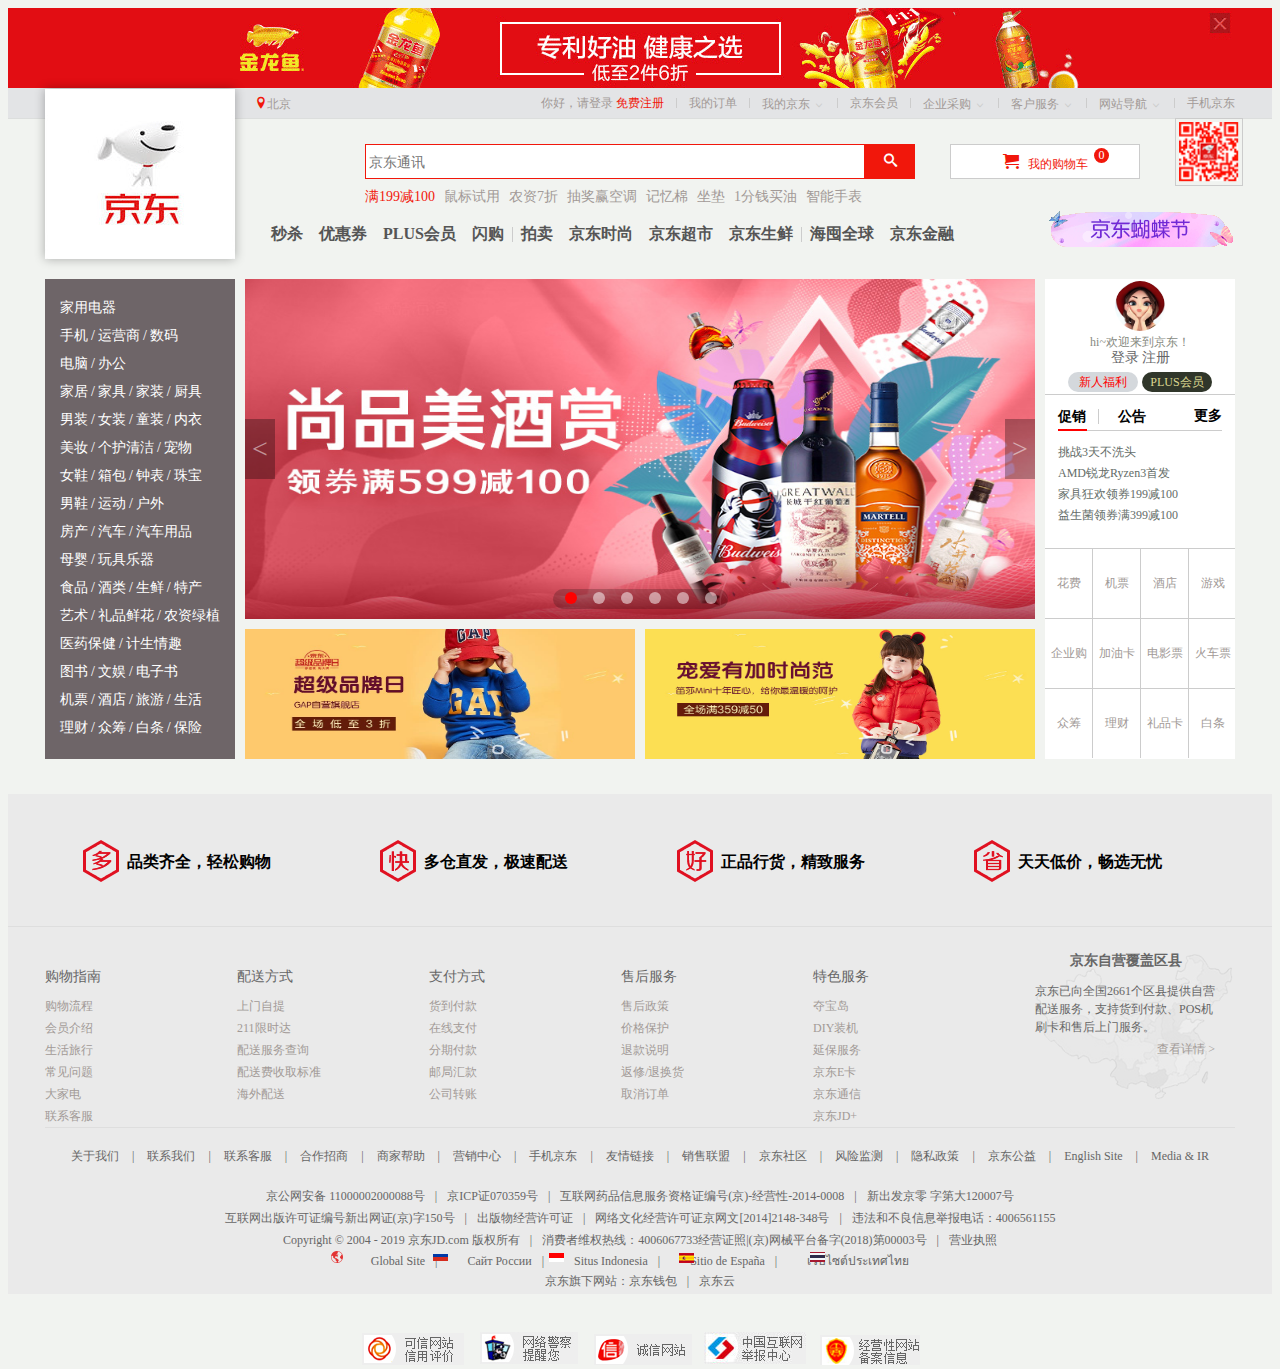
==== index.html @ 8adc09ec "提交所有文件到远程仓库" ====
<!DOCTYPE html>
<html lang="en">
<head>
	<meta charset="UTF-8">
	<title>京东(JD.COM)-正品低价、品质保障、配送及时、轻松购物！</title>
	<meta name="description" content="京东JD.COM-专业的综合网上购物商城，为您提供正品低价的购物选择、优质便捷的服务体验。商品来自全球数十万品牌商家，囊括家电、手机、电脑、服装、居家、母婴、美妆、个护、食品、生鲜等丰富品类，满足各种购物需求。" />
	<meta name="Keywords" content="网上购物,网上商城,家电,手机,电脑,服装,居家,母婴,美妆,个护,食品,生鲜,京东" />
	<link rel="shortcut icon" href="favicon.ico" type="image/x-icon" />
	<!-- 引入css初始化文件 -->
	<link rel="stylesheet" href="F:\web前端视频\初级阶段\前端与移动开发基础视频\京东项目\案例\css/normalize.css" />
	<!-- 基本的公共样式 -->
	<link rel="stylesheet" href="css/base.css" /> 
	<!-- 首页样式 -->
	<link rel="stylesheet" href="css/index.css" />
	<script src="js/jquery-1.12.4.min.js"></script>
	<script src="js/index.js"></script>
</head>
<body>
	<!-- header 部分 start -->
	<header>
		<div class="w">
			<a href="#">
				<img src="images/header_02.gif" alt="">
			</a>
		</div>
	</header>
	<!-- header 部分 end -->

	<!-- 快速导航栏 部分 start  -->
	<div class="shortcut">
		<div class="w">
			<ul class="fl City">
				<li><a href="#"><i class="f11"></i>北京</a></li>
			</ul>
			<ul class="fr">
				<li>
					<a href="#">你好，请登录</a>
					<a href="#" class="f11">免费注册</a>
				</li>
				<li class="space"></li>
				<li>
					<a href="#">我的订单</a>
				</li>
				<li class="space"></li>
				<li>
					<a href="#">我的京东</a>
					<i></i>
				</li>
				<li class="space"></li>
				<li>
					<a href="#">京东会员</a>
				</li>
				<li class="space"></li>
				<li>
					<a href="#">企业采购</a>
					<i></i>
				</li>
				<li class="space"></li>
				<li>
					<a href="#">客户服务</a>
					<i></i>
				</li>
				<li class="space"></li>
				<li>
					<a href="#">网站导航</a>
					<i></i>
				</li>
				<li class="space"></li>
				<li class="mobile">
					<a href="#">手机京东
						<img src="images/Mobile.png" alt="" width="60px">
					</a>
				</li>
			</ul>
		</div>
	</div>
	<!-- 快速导航栏 部分 end  -->

	<!-- 中间部分 开始 -->
	<div class="w middle">
		<div class="logo">
			<h1>	<!-- 提高权重 便利于搜索引擎优化 -->
				<a href="#"></a>
			</h1>
		</div>
		<div class="form">
			<input type="text" placeholder="京东通讯">
			<button><i></i></button>
		</div>
		<!-- 购物车 部分 -->
		<div class="shopCar">
			<i></i>
			<a href="#" class="f11">我的购物车</a>
			<span>0</span>
		</div>
		<!-- 关键词 -->
		<div class="hotwords">
			<a href="#" class="f11">满199减100</a>
			<a href="#">鼠标试用</a>
			<a href="#">农资7折</a>
			<a href="#">抽奖赢空调</a>
			<a href="#">记忆棉</a>
			<a href="#">坐垫</a>
			<a href="#">1分钱买油</a>
			<a href="#">智能手表</a>
		</div>
		<!-- 小导航 -->
		<div class="navitems">
			<ul>
				<li><a href="#">秒杀</a></li>
				<li><a href="#">优惠券</a></li>
				<li><a href="#">PLUS会员</a></li>
				<li><a href="#">闪购</a></li>
				<li class="space"></li>
				<li><a href="#">拍卖</a></li>
				<li><a href="#">京东时尚</a></li>
				<li><a href="#">京东超市</a></li>
				<li><a href="#">京东生鲜</a><span></span></li>
				<li class="space"></li>
				<li><a href="#">海囤全球</a></li>
				<li><a href="#">京东金融</a></li>
			</ul>
		</div>
		<!-- 蝴蝶节部分 -->
		<div class="super">
			<a href="#"><img src="images/super.gif" alt=""></a>
		</div>
	</div>
	<!-- 中间部分 结束 -->

	<!-- 中间分类区域开始 -->
	<div class="w grid">
		<div class="grid-col1 fl">
			<ul>
				<li>
					<a href="#">家用电器</a>
				</li>
				<li>
					<a href="#">手机</a>/<a href="#">运营商</a>/<a href="#">数码</a>
				</li>
				<li>
					<a href="#">电脑</a>/<a href="#">办公</a>
				</li>
				<li>
					<a href="#">家居</a>/<a href="#">家具</a>/<a href="#">家装</a>/<a href="#">厨具</a>
				</li>
				<li>
					<a href="#">男装</a>/<a href="#">女装</a>/<a href="#">童装</a>/<a href="#">内衣</a>
				</li>
				<li>
					<a href="#">美妆</a>/<a href="#">个护清洁</a>/<a href="#">宠物</a>
				</li>
				<li>
					<a href="#">女鞋</a>/<a href="#">箱包</a>/<a href="#">钟表</a>/<a href="#">珠宝</a>
				</li>
				<li>
					<a href="#">男鞋</a>/<a href="#">运动</a>/<a href="#">户外</a>
				</li>
				<li>
					<a href="#">房产</a>/<a href="#">汽车</a>/<a href="#">汽车用品</a>
				</li>
				<li>
					<a href="#">母婴</a>/<a href="#">玩具乐器</a>
				</li>
				<li>
					<a href="#">食品</a>/<a href="#">酒类</a>/<a href="#">生鲜</a>/<a href="#">特产</a>
				</li>
				<li>
					<a href="#">艺术</a>/<a href="#">礼品鲜花</a>/<a href="#">农资绿植</a>
				</li>
				<li>
					<a href="#">医药保健</a>/<a href="#">计生情趣</a>
				</li>
				<li>
					<a href="#">图书</a>/<a href="#">文娱</a>/<a href="#">电子书</a>
				</li>
				<li>
					<a href="#">机票</a>/<a href="#">酒店</a>/<a href="#">旅游</a>/<a href="#">生活</a>
				</li>
				<li>
					<a href="#">理财</a>/<a href="#">众筹</a>/<a href="#">白条</a>/<a href="#">保险</a>
				</li>
			</ul>
			<!-- <div class="grid-contents">
				<div>11111111</div>
				<div>21111111111</div>
				<div>333333333</div>
			</div> -->
		</div>
		<div class="grid-col2 fl">
			<div class="grid-col2-t">
				<a href="#"><img src="images/banner.jpg" alt="" height="340px" width="790px"></a>
				<a href="javascript:void(0);" class="arrow-l"> < </a>
				<a href="javascript:void(0);" class="arrow-r"> > </a>
				<ul class="circle">
					<li class="current"><a href="#"></a></li>
					<li><a href="#"></a></li>
					<li><a href="#"></a></li>
					<li><a href="#"></a></li>
					<li><a href="#"></a></li>
					<li><a href="#"></a></li>
				</ul>
			</div>
			<div class="grid-col2-b">
				<div><img src="images/l.jpg" width="390px" height="130px" alt=""></div>
				<div><img src="images/r.jpg" width="390px" height="130px" alt=""></div>
			</div>
		</div>
		<div class="grid-col3 fr">
			<!-- 登录模块 -->
			<div class="login">
				<div class="login-t">
					<a href="#"><img src="images/t.jpg" alt="" width="50px"></a>
					hi~欢迎来到京东！<br />
					<a href="#">登录</a>
					<a href="#">注册</a>
				</div>
				<div class="login-b">
					<a href="#">新人福利</a>
					<a href="#">PLUS会员</a>
				</div>
			</div>
			<!-- 新闻模块 -->
			<div class="news">
				<div class="news-t">
					<a href="#" class="cuxiao">促销</a>
					<a href="#" class="gg">公告</a>
					<a href="#" class="more">更多</a>
					<div></div>
				</div>
				<div class="news-b">
					<ul>
						<li><a href="#">挑战3天不洗头</a></li>
						<li><a href="#">AMD锐龙Ryzen3首发</a></li>
						<li><a href="#">家具狂欢领券199减100</a></li>
						<li><a href="#">益生菌领券满399减100</a></li>
					</ul>
				</div>
			</div>
			<!-- 服务扩展模块 -->
			<div class="expand">
				<ul>
					<li>
						<i></i>
						<a href="#">花费</a>
					</li>
					<li><a href="#">机票</a></li>
					<li><a href="#">酒店</a></li>
					<li><a href="#">游戏</a></li>
					<li><a href="#">企业购</a></li>
					<li><a href="#">加油卡</a></li>
					<li><a href="#">电影票</a></li>
					<li><a href="#">火车票</a></li>
					<li><a href="#">众筹</a></li>
					<li><a href="#">理财</a></li>
					<li><a href="#">礼品卡</a></li>
					<li><a href="#">白条</a></li>
				</ul>
			</div>
		</div>
	</div>
	<!-- 中间分类区域结束 -->

	<!-- 底部分开始 -->
		<footer>
			<!-- 服务模块 -->
			<div class="service">
				<div class="w">
					<ul>
						<li>
							<h5>多</h5>
							<p>品类齐全，轻松购物</p>
						</li>
						<li>
							<h5>快</h5>
							<p>多仓直发，极速配送</p>
						</li>
						<li>
							<h5>好</h5>
							<p>正品行货，精致服务</p>
						</li>
						<li>
							<h5>省</h5>
							<p>天天低价，畅选无忧</p>
						</li>
					</ul>
				</div>
			</div>
			<!-- 帮助模块 -->
			<div class="w help">
				<div class="fl">
					<dl>
					<dt>购物指南</dt>
					<dd><a href="#">购物流程</a></dd>
					<dd><a href="#">会员介绍</a></dd>
					<dd><a href="#">生活旅行</a></dd>
					<dd><a href="#">常见问题</a></dd>
					<dd><a href="#">大家电</a></dd>
					<dd><a href="#">联系客服</a></dd>
				</dl>
				<dl>
					<dt>配送方式</dt>
					<dd><a href="#">上门自提</a></dd>
					<dd><a href="#">211限时达</a></dd>
					<dd><a href="#">配送服务查询</a></dd>
					<dd><a href="#">配送费收取标准</a></dd>
					<dd><a href="#">海外配送</a></dd>
				</dl>
				<dl>
					<dt>支付方式</dt>
					<dd><a href="#">货到付款</a></dd>
					<dd><a href="#">在线支付</a></dd>
					<dd><a href="#">分期付款</a></dd>
					<dd><a href="#">邮局汇款</a></dd>
					<dd><a href="#">公司转账</a></dd>
				</dl>
				<dl>
					<dt>售后服务</dt>
					<dd><a href="#">售后政策</a></dd>
					<dd><a href="#">价格保护</a></dd>
					<dd><a href="#">退款说明</a></dd>
					<dd><a href="#">返修/退换货</a></dd>
					<dd><a href="#">取消订单</a></dd>
				</dl>
				<dl>
					<dt>特色服务</dt>
					<dd><a href="#">夺宝岛</a></dd>
					<dd><a href="#">DIY装机</a></dd>
					<dd><a href="#">延保服务</a></dd>
					<dd><a href="#">京东E卡</a></dd>
					<dd><a href="#">京东通信</a></dd>
					<dd><a href="#">京东JD+</a></dd>
				</dl>
				</div>
				<div class="fr">
					<div class="coverage">
						<h5>京东自营覆盖区县</h5>
						<p>
							京东已向全国2661个区县提供自营配送服务，支持货到付款、POS机刷卡和售后上门服务。
						</p>
						<a href="#">查看详情 > </a>
					</div>
				</div>
			</div>
			<!-- 版权模块 -->
			<div class="w copyright">
				<p>
					<a href="#">关于我们</a>
					<span> | </span>
					<a href="#">联系我们</a>
					<span> | </span>
					<a href="#">联系客服</a>
					<span> | </span>
					<a href="#">合作招商</a>
					<span> | </span>
					<a href="#">商家帮助</a>
					<span> | </span>
					<a href="#">营销中心</a>
					<span> | </span>
					<a href="#">手机京东</a>
					<span> | </span>
					<a href="#">友情链接</a>
					<span> | </span>
					<a href="#">销售联盟</a>
					<span> | </span>
					<a href="#">京东社区</a>
					<span> | </span>
					<a href="#">风险监测</a>
					<span> | </span>
					<a href="#">隐私政策</a>
					<span> | </span>
					<a href="#">京东公益</a>
					<span> | </span>
					<a href="#">English Site</a>
					<span> | </span>
					<a href="#">Media & IR</a>
				</p>
				<div>
					<p>京公网安备 11000002000088号<span>|</span>京ICP证070359号<span>|</span>互联网药品信息服务资格证编号(京)-经营性-2014-0008<span>|</span>新出发京零 字第大120007号</p>
					<p>互联网出版许可证编号新出网证(京)字150号<span>|</span>出版物经营许可证<span>|</span>网络文化经营许可证京网文[2014]2148-348号<span>|</span>违法和不良信息举报电话：4006561155</p>
					<p>Copyright © 2004 - 2019  京东JD.com 版权所有<span>|</span>消费者维权热线：4006067733经营证照|(京)网械平台备字(2018)第00003号<span>|</span>营业执照</p>
					<p><h1>国旗图标</h1>Global Site<span>|</span><h2>国旗图标</h2>Сайт России<span>|</span><h3>国旗图标</h3>Situs Indonesia<span>|</span><h4>国旗图标</h4>Sitio de España<span>|</span><h5>国旗图标</h5>เว็บไซต์ประเทศไทย</p>
					<p>京东旗下网站：京东钱包<span>|</span>京东云</p>
				</div>
				<div class="foot-icon">
					<a href="#"></a>
					<a href="#"></a>
					<a href="#"></a>
					<a href="#"></a>
					<a href="#"></a>
				</div>
			</div>
		</footer>
	<!-- 底部分结束 -->
</body>
</html>
---- css/base.css ----
img{
	vertical-align: top;
}
.w{		/*版心的公共类*/
	width: 1190px;
	margin: 0 auto;
}
.fl{	/*浮动的公共类*/
	float: left;
}
.fr{	/*浮动的公共类*/
	float: right;
}
a{
	text-decoration: none;	/*取消下划线*/
	font-size: 12px;
	color: #a29a97;
}
a:hover{
	color: #e33333;
}
body{
	background-color: #f1f3f0;
}
.f11{
	color: #f1170b!important;
}
ul,
h1,
h5,
p,
dd,
input,
button{
	margin: 0;
	padding: 0;
}
input,
button{
	border: 0;
	outline: none;	/*取消轮廓边框*/
}
ul{
	list-style: none;
}
/*header部分*/
@font-face {	/*声明字体*/
  font-family: 'icomoon';
  src:  url('../fonts/icomoon.eot?5qrmrq');
  src:  url('../fonts/icomoon.eot?5qrmrq#iefix') format('embedded-opentype'),
    url('../fonts/icomoon.ttf?5qrmrq') format('truetype'),
    url('../fonts/icomoon.woff?5qrmrq') format('woff'),
    url('../fonts/icomoon.svg?5qrmrq#icomoon') format('svg');
  font-weight: normal;
  font-style: normal;
}

header{
	height: 80px;
	background-color: #e20d13;
}
/*快速导航栏 begin*/
.shortcut{
	height: 30px;
	line-height: 30px;
	background-color: #e3e4e6;
	border-bottom: 1px solid #dcdedd;
	font-size: 12px;
	color: #a29a97;
}
.shortcut i{
	font-family: "icomoon";
	 font-style: normal;
	 color: #ccc;
}
.shortcut .mobile{
	position: relative;
}
.shortcut img{
	position: absolute;
	top: 30px;
	left: -12px;
	border: 1px solid #ccc;
	padding: 3px;
}
.City{
	margin-left: 210px;
}
.fr li{
	float: left;
}
.space{		/*小竖线*/
	width: 1px;
	height: 10px;
	background-color: #ccc;
	margin: 10px 12px 0;
}
/*快速导航栏 over*/

/*中间部分 begin*/
.middle{
	height: 140px;
	position: relative;
}
.logo a{
	display: block;
	width: 190px;
	height: 170px;
	background: #fff url(../images/logo.gif) no-repeat; 
	position: absolute;
	top: -30px;
	left: 0;
	box-shadow: 0 0 10px rgba(0,0,0,0.3);
}
/*表单部分*/
.form{
	width: 550px;
	height: 35px;
	position: absolute;
	top: 25px;
	left: 320px;
}
.form input{
	width: 495px;
	height: 33px;
	border: 1px solid #f1170b;
	float: left;
	font-size: 14px;
	padding-left: 3px;
}
.form button{
	width: 50px;
	height: 35px;
	background-color: #f1170b;
	float: left;
}
.form button i{
	font-family: "icomoon";
	 font-style: normal;
	 color: #fff;
}
/*购物车部分 开始*/
.shopCar{
	width: 188px;
	height: 33px;
	border: 1px solid #ccc;
	position: absolute;
	background-color: #fff;
	top: 25px;
	right: 95px;
	line-height: 33px;
	text-align: center;
	color: #f1170b;
}
.shopCar i{
	font-family: "icomoon";
	font-style: normal;
	margin-right: 5px;
}
.shopCar span{
	width: 15px;
	height: 15px;
	background-color: #f1170b;
	border-radius: 50%;
	position: absolute;
	top: 3px;
	right: 30px;
	color: #fff;
	font-size: 12px;
	line-height: 15px;
}
/*购物车部分 结束*/

/*关键词部分*/
.hotwords{
	position: absolute;
	top: 68px;
	left: 320px;
}
.hotwords a{
	font-size: 14px;
	margin-right: 5px;
}
/*小导航*/
.navitems{
	width: 760px;
	height: 50px;
	position: absolute;
	bottom: 0;
	left: 210px;
	text-align: center;
	line-height: 50px;
}
.navitems li{
	float: left;
}
.navitems li a{
	font-size: 16px;
	color: #555;
	font-weight: 700;
	margin-left: 16px;
}
.navitems .space{
	width: 1px;
	height: 15px;
	background-color: #ccc;
	margin-top: 18px;
	margin-left: 8px;
	margin-right: -8px;
}
.navitems li:hover a{
	color: #f1170b;
}
/*蝴蝶节部分*/
.super{
	position: absolute;
	bottom: 10px;
	right: 0;
}
/*中间部分 over*/

/*底部分开始*/
footer{
	height: 500px;
	background-color: #eaeaea;
	margin-top: 35px;
}
/*服务模块*/
.service{
	height: 72px;
	border-bottom: 1px solid #dedede;
	padding: 30px 0;
}
.service ul li{
	width: 297px;
	height: 43px;
	float: left;
	position: relative;
	line-height: 43px;
	top: 16px;
}
.service li h5{
	width: 36px;
	height: 42px;
	position: absolute;
	top: 0;
	left: 38px;
	background: url(../images/ico.png) no-repeat;
	background-position: 0 -192px;
	text-indent: -9999px;	/*首行缩进*/
}
.service li:nth-child(2) h5{
	width: 36px;
	height: 42px;
	position: absolute;
	top: 0;
	left: 38px;
	background: url(../images/ico.png) no-repeat;
	background-position: -41px -192px;
	text-indent: -9999px;	/*首行缩进*/
}
.service li:nth-child(3) h5{
	width: 36px;
	height: 42px;
	position: absolute;
	top: 0;
	left: 38px;
	background: url(../images/ico.png) no-repeat;
	background-position: -82px -192px;
	text-indent: -9999px;	/*首行缩进*/
}
.service li:nth-child(4) h5{
	width: 36px;
	height: 42px;
	position: absolute;
	top: 0;
	left: 38px;
	background: url(../images/ico.png) no-repeat;
	background-position: -123px -192px;
	text-indent: -9999px;	/*首行缩进*/
}
.service li p{
	font-weight: 700;
	font-size: 16px;
	margin-left: 82px;
}
/*帮助模块*/
.help{
	height: 175px;
	border-bottom: 1px solid #dedede;
	padding-top: 25px;
}
.help dl{
	width: 192px;
	float: left;
}
.help dt,
.coverage h5{
	height: 30px;
	font-size: 14px;
	color: #666;
}
.help dd{
	height: 22px;
	font-size: 12px;
	color: #666;
}
.coverage{
	width: 200px;
	height: 150px;
	background: url(../images/ico.png) no-repeat;
	background-position: 0 0;
}
.coverage h5{
	padding-left: 35px;
}
.coverage p{
	font-size: 12px;
	color: #666;
	line-height: 18px;
	width: 180px;
}
.coverage a{
	display: block;
	width: 180px;
	margin-top: 5px;
	text-align: right;
}
/*版权模块*/
.copyright{
	color: #666;
	font-size: 12px;
	padding-top: 20px;
	text-align: center;
}
.copyright a{
	color: #666;
}
.copyright a:hover{
	color: #f1170b;
}
.copyright span{
	margin: 0 10px;
}
.copyright div{
	margin-top: 20px;
}
.copyright div p{
	line-height: 22px;
}
/*.copyright div h1{
	background: url(../images/ico.png) no-repeat;
	text-indent: -9999px;
}*/
.copyright div span{
	margin-right: 30px;
}
.copyright div span:nth-child(1){
	margin: 0 10px;
}
.copyright div span:nth-child(2){
	margin: 0 10px;
}
.copyright div span:last-child{
	margin: 0 10px;
}
.copyright div{
	position: relative;
}
.copyright div h1{
	background: url(../images/ico.png) no-repeat;
	text-indent: -9999px;
	width: 12px;
	height: 12px;
	background-position: -109px -155px;
	position: absolute;
	top: 66px;
	left: 286px;
}
.copyright div h2{
	background: url(../images/ico.png) no-repeat;
	text-indent: -9999px;
	width: 15px;
	height: 7px;
	background-position: -168px -158px;
	position: absolute;
	top: 54px;
	left: 388px;
}
.copyright div h3{
	background: url(../images/ico.png) no-repeat;
	text-indent: -9999px;
	width: 15px;
	height: 9px;
	background-position: -148px -155px;
	position: absolute;
	top: 54px;
	left: 504px;
}
.copyright div h4{
	background: url(../images/ico.png) no-repeat;
	text-indent: -9999px;
	width: 15px;
	height: 10px;
	background-position: -128px -155px;
	position: absolute;
	top: 52px;
	left: 634px;
}
.copyright div h5{
	background: url(../images/ico.png) no-repeat;
	text-indent: -9999px;
	width: 15px;
	height: 10px;
	background-position: -108px -172px;
	position: absolute;
	top: 67px;
	left: 765px;
}
/*.copyright div h5:nth-child(2){
	width: 15px;
	height: 7px;
	background-position: -168px -158px;
}
.copyright div h5:nth-child(3){
	width: 15px;
	height: 9px;
	background-position: -148px -155px;
}
.copyright div h5:nth-child(4){
	width: 15px;
	height: 10px;
	background-position: -128px -155px;
}
.copyright div h5:nth-child(5){
	width: 15px;
	height: 10px;
	background-position: -108px -172px;
}*/
.foot-icon a{
	display: inline-block;
	width: 103px;
	height: 33px;
	background: url(../images/ico.png) no-repeat;
	margin: 20px 4px 0;
}
.foot-icon a:nth-child(1){
	background-position: -204px -110px;
}
.foot-icon a:nth-child(2){
	background-position: -200px -74px;
}
.foot-icon a:nth-child(3){
	background-position: -200px -35px;
}
.foot-icon a:nth-child(4){
	background-position: -204px 0;
}
.foot-icon a:nth-child(5){
	background-position: -202px -145px;
}
/*底部分结束*/
---- css/index.css ----
.grid{
	height: 480px;
	background-color: #f1f3f0;
	margin-top: 20px;
}
.grid-col1{
	width: 190px;
	height: 100%;
	color: #fff;
	background-color: #6e6568;
	font-size: 14px; /*这个不是给字的 是给反斜杠的*/
	position: relative;
}
.grid-col1 ul a{
	color: #fff;
	font-size: 14px; /*这个是给字的*/
	margin: 0 3px;
}
.grid-col1 ul a:hover{
	color: #f1170b;
}
.grid-col1 ul{
	padding: 15px 0;
}
.grid-col1 ul li{
	padding-left: 12px;
	height: 28px;
	line-height: 28px;
}
.grid-col1 ul li:hover{
	background-color: #cccccc96;
}

.grid-col2{
	width: 790px;
	height: 100%;
	margin-left: 10px;
}
.grid-col2 .grid-col2-b div{
	float: left;
	margin-top: 10px;
}
.grid-col2 .grid-col2-b div:last-child{
	float: right;
}
/*箭头部分*/
.grid-col2-t{
	position: relative;
}
.arrow-l,
.arrow-r{
	width: 30px;
	height: 60px;
	background: rgba(0,0,0,0.3);
	position: absolute;
	top: 50%;
	margin-top: -30px;
	text-align: center;
	line-height: 60px;
	color: rgba(255,255,255,0.5);
	font-size: 28px;
	font-weight: normal;
}
.arrow-l{
	left: 0;
}
.arrow-r{
	right: 0;
}
/*链接小圆点*/
.circle{
	width: 171px;
	height: 20px;
	background: rgba(0,0,0,0.2);
	border-radius: 10px 10px;
	position: absolute;
	bottom: 10px;
	left: 50%;
	margin-left: -87px;
	padding-left: 4px;
}
.circle li{
	height: 12px;
	width: 12px;
	background: rgba(255,255,255,0.5);
	border-radius: 50%;
	float: left;
	margin: 3px 8px;
	cursor: pointer;
}
.circle .current{
	background-color: red;
} 
.circle li:hover{
	background-color: red;
}

.grid-col3{
	width: 190px;
	height: 100%;
	background-color: #fff;
}
/*登录模块*/
.login{
	height: 115px;
	border-bottom: 1px solid #ccc;
}
.login-t{
	width: 150px;
	height: 30px;
	padding-top: 55px;
	margin: 0 auto;
	text-align: center;
	font-size: 12px;
	line-height: 16px;
	color: #878a7f;
	position: relative;
}
.login-t img{
	position: absolute;
	top: 2px;
	left: 50%;
	margin-left: -25px;
	border-radius: 50%;
}
.login-t a{
	color: #666668;
	font-size: 14px;
}
.login-t a:hover{
	color: red;
}
.login-b{
	text-align: center;
	margin-top: 8px;
}
.login-b a{
	display: inline-block;
	width: 70px;
	height: 20px;
	text-align: center;
	line-height: 20px;
	border-radius: 25px;
}
.login-b a:nth-child(1){
	background-color: #d4d8dc;
	color: red;
}
.login-b a:nth-child(2){
	background-color: #30362a;
	color: #dcd891;
}

/*新闻模块*/
.news{
	height: 154px;
	background-color: #fff;
	border-bottom: 1px solid #ccc;
	padding: 7px 13px 0;
	box-sizing: border-box;
}
.news-t{
	height: 28px;
	line-height: 28px;
	border-bottom: 1px solid #ccc;
	position: relative;
}
.news-t div{
	width: 29px;
	height: 2px;
	background-color: red;
	position: absolute;
	bottom: -1px;
	left: 0;
}
.news-t a{
	color: #000;
	font-size: 14px;
	font-weight: 700;
}
.news-t a:hover{
	color: #f1170b;
}
.news-t .cuxiao{
	/*display: inline-block;*/
	border-right: 1px solid #ccc;
	width: 38px;
	padding-right: 12px;	
}
.news-t .gg{
	margin-left: 15px;
}
.news-t .more{
	float: right;
}
.news .news-b{
	margin-top: 10px;
	line-height: 20px;
}
.news .news-b a{
	font-size: 12px;
	font-weight: normal;
	color: #646d68;
}
.news .news-b a:hover{
	color: #f1170b;
}

/*服务扩展模块*/
.expand{
	height: 209px;
	overflow: hidden;
}
.expand ul{
	width: 195px;
}
.expand li{
	width: 47px;
	height: 69px;
	border-right: 1px solid #ccc;
	border-bottom: 1px solid #ccc;
	font-size: 12px;
	float: left;
}
.expand li a{
	display: block;
	line-height: 69px;
	text-align: center;
}
.expand li:hover{
	background-color: #ff5722;
}
.expand li:hover a{
	color: #fff;
}
/*.expand li:nth-child(4n){
	border-right: none;
}*/
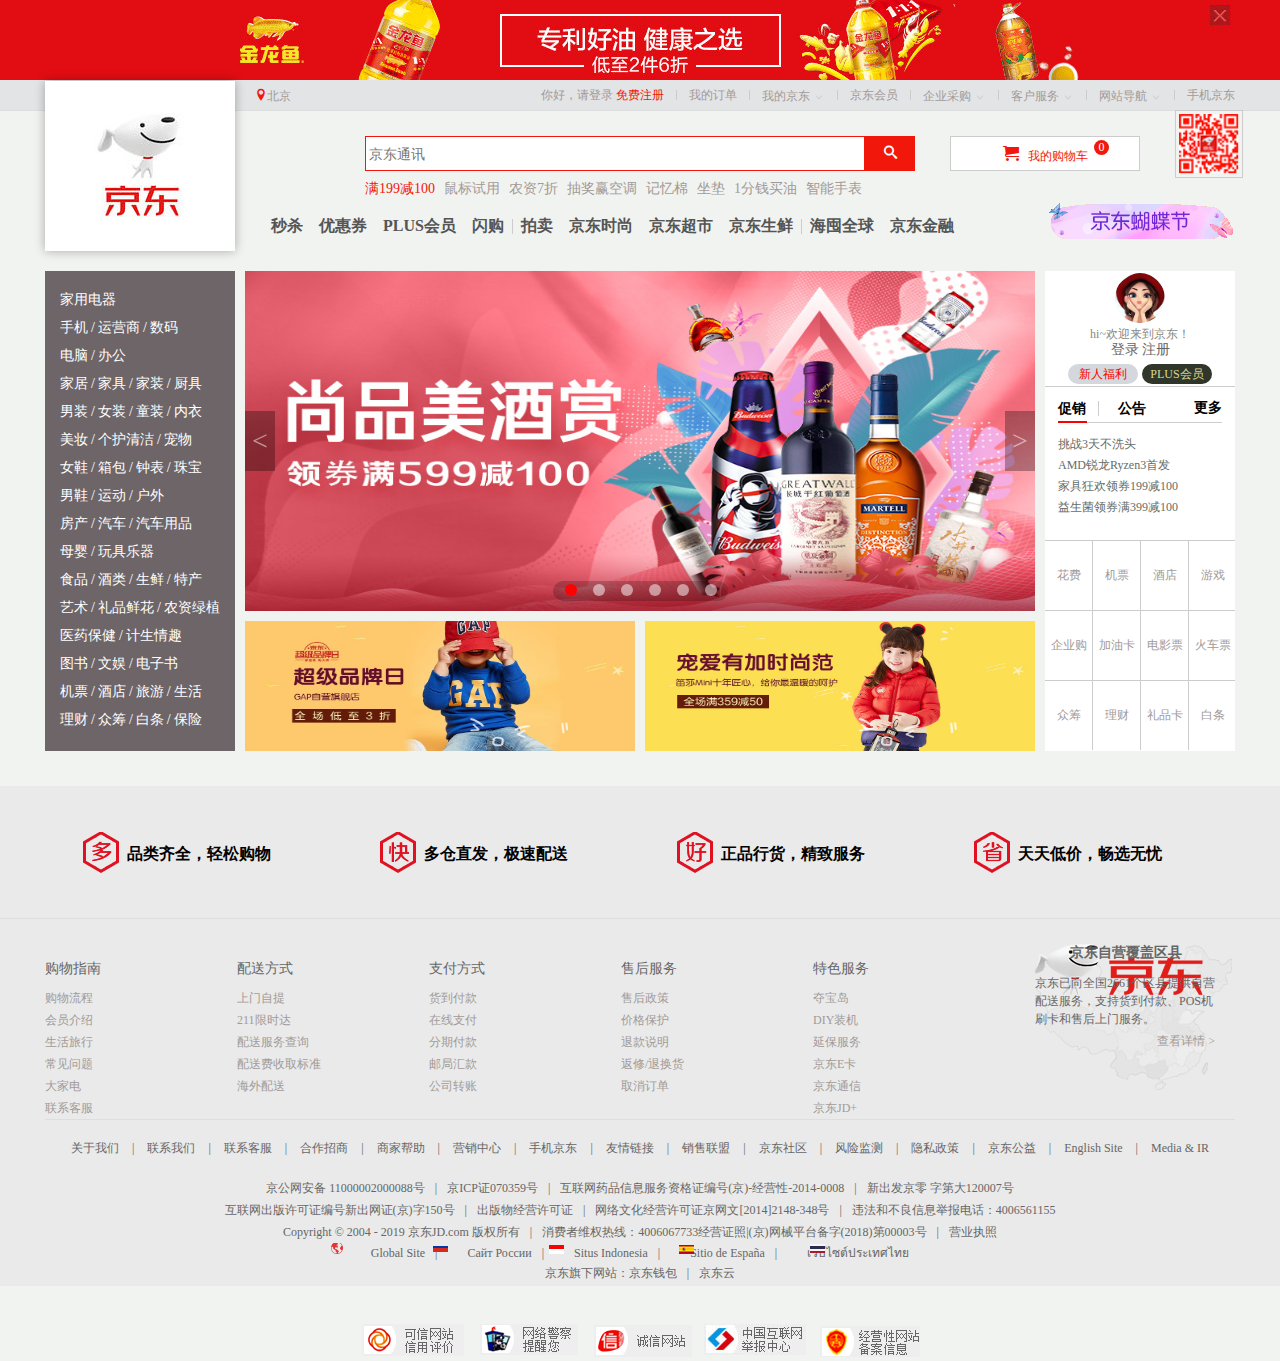
==== commit 1bbb3fac: "完成登录页面" ====
--- a/index.html
+++ b/index.html
@@ -212,7 +212,7 @@
 				<div class="login-t">
 					<a href="#"><img src="images/t.jpg" alt="" width="50px"></a>
 					hi~欢迎来到京东！<br />
-					<a href="#">登录</a>
+					<a href="./Login_module/login.html">登录</a>
 					<a href="#">注册</a>
 				</div>
 				<div class="login-b">
--- a/css/base.css
+++ b/css/base.css
@@ -21,6 +21,8 @@
 }
 body{
 	background-color: #f1f3f0;
+	margin: 0;
+	padding: 0;
 }
 .f11{
 	color: #f1170b!important;
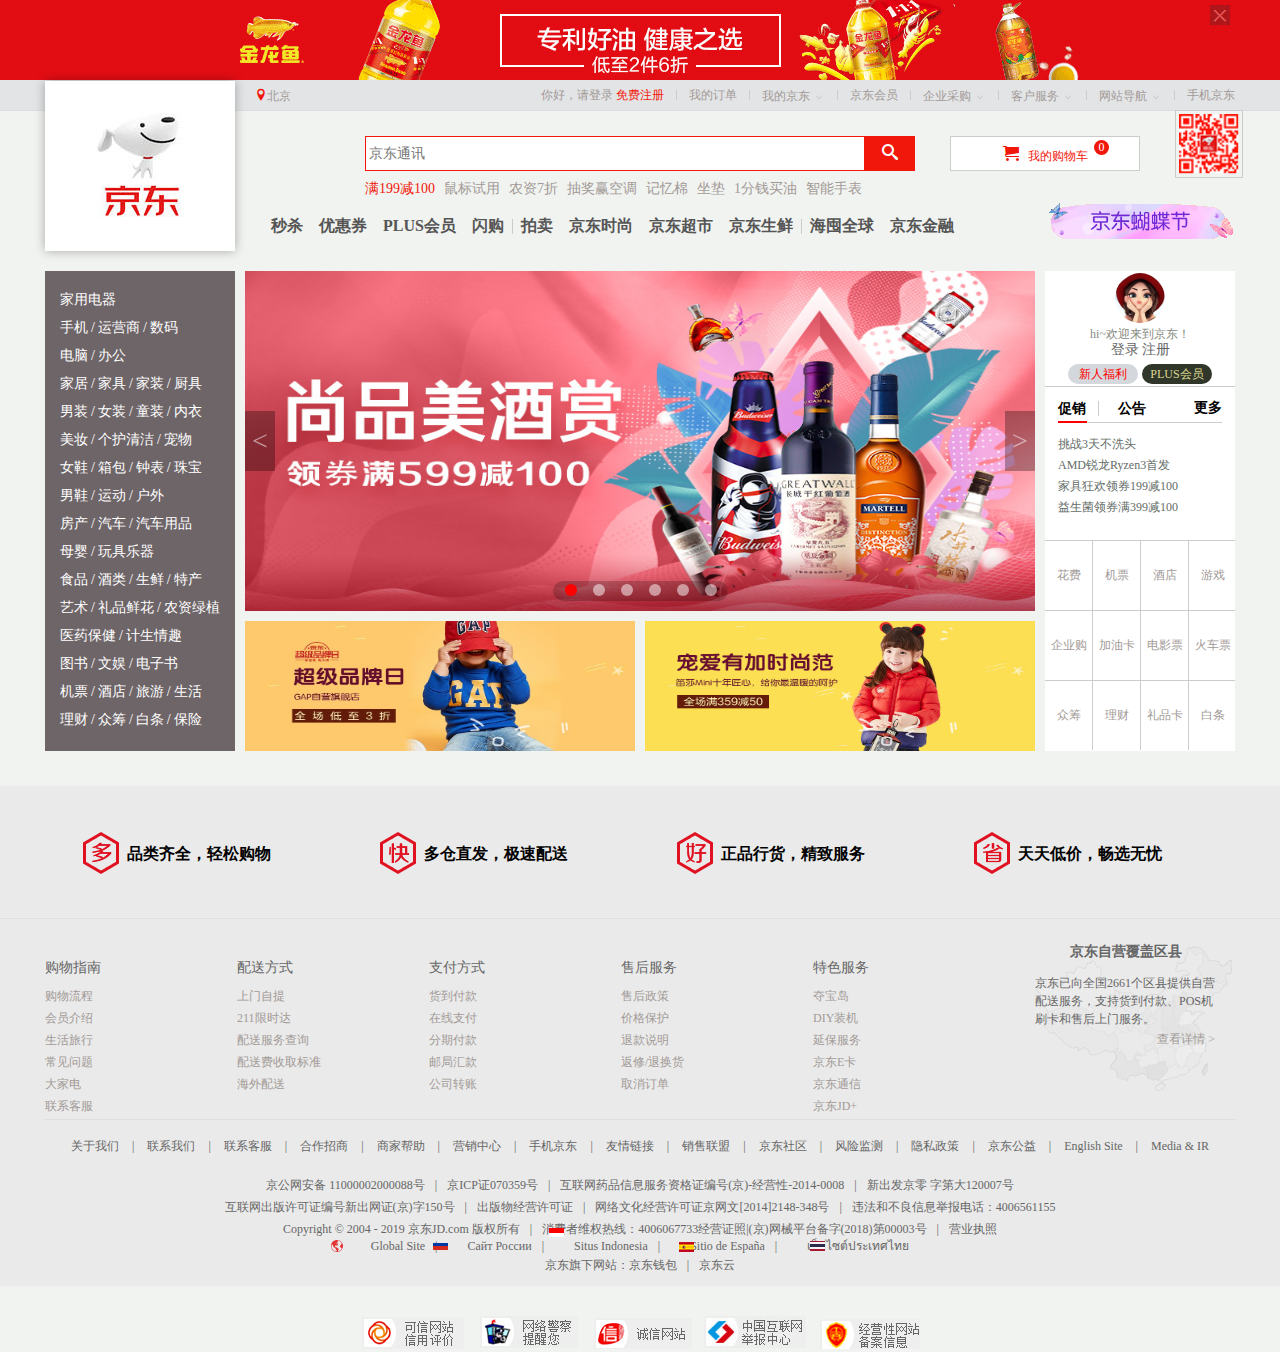
==== commit f2592e7b: "完成注册页面" ====
--- a/index.html
+++ b/index.html
@@ -7,7 +7,7 @@
 	<meta name="Keywords" content="网上购物,网上商城,家电,手机,电脑,服装,居家,母婴,美妆,个护,食品,生鲜,京东" />
 	<link rel="shortcut icon" href="favicon.ico" type="image/x-icon" />
 	<!-- 引入css初始化文件 -->
-	<link rel="stylesheet" href="F:\web前端视频\初级阶段\前端与移动开发基础视频\京东项目\案例\css/normalize.css" />
+	<link rel="stylesheet" href="./css/normalize.css" />
 	<!-- 基本的公共样式 -->
 	<link rel="stylesheet" href="css/base.css" /> 
 	<!-- 首页样式 -->
@@ -213,7 +213,7 @@
 					<a href="#"><img src="images/t.jpg" alt="" width="50px"></a>
 					hi~欢迎来到京东！<br />
 					<a href="./Login_module/login.html">登录</a>
-					<a href="#">注册</a>
+					<a href="./Login_module/register.html">注册</a>
 				</div>
 				<div class="login-b">
 					<a href="#">新人福利</a>
--- a/css/base.css
+++ b/css/base.css
@@ -29,6 +29,7 @@
 }
 ul,
 h1,
+h3,
 h5,
 p,
 dd,
@@ -48,14 +49,16 @@
 /*header部分*/
 @font-face {	/*声明字体*/
   font-family: 'icomoon';
-  src:  url('../fonts/icomoon.eot?5qrmrq');
-  src:  url('../fonts/icomoon.eot?5qrmrq#iefix') format('embedded-opentype'),
-    url('../fonts/icomoon.ttf?5qrmrq') format('truetype'),
-    url('../fonts/icomoon.woff?5qrmrq') format('woff'),
-    url('../fonts/icomoon.svg?5qrmrq#icomoon') format('svg');
+  src:  url('../fonts/icomoon.eot');
+  src:  url('../fonts/icomoon.eot') format('embedded-opentype'),
+    url('../fonts/icomoon.ttf') format('truetype'),
+    url('../fonts/icomoon.woff') format('woff'),
+    url('../fonts/icomoon.svg') format('svg');
   font-weight: normal;
   font-style: normal;
 }
+
+/* ?5qrmrq ?5qrmrq#iefix ?5qrmrq ?5qrmrq ?5qrmrq#icomoon */
 
 header{
 	height: 80px;
